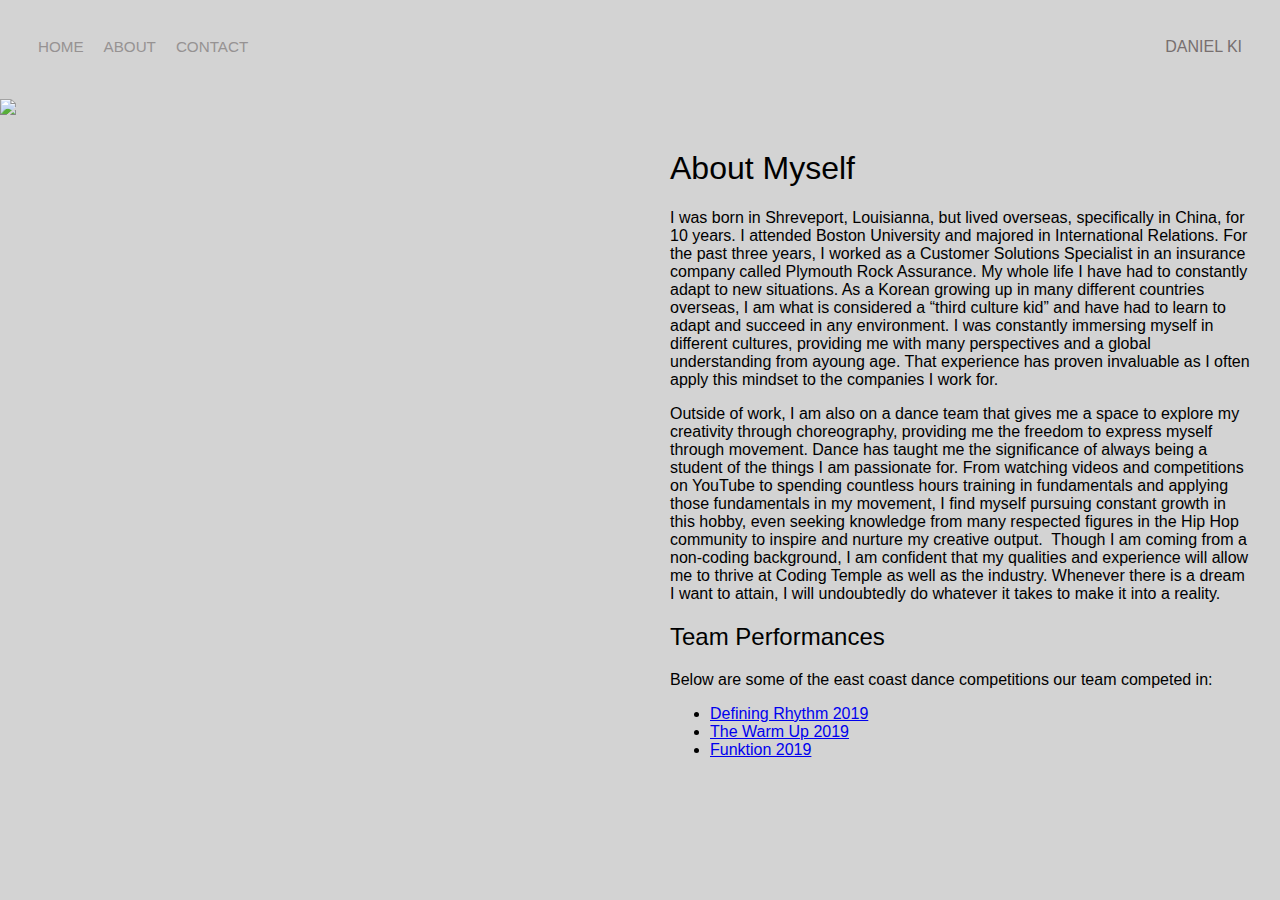
==== about.html @ 0cdf41db "first commit" ====
<!DOCTYPE html>
<html>
<head>
    <meta charset="utf-8" />
    <title>About</title>
    <link rel="stylesheet" href="styles.css">
</head>
<body>
    <div class="container">
        <div class="nav-wrapper">
            <div class="left-side">
                <div class="nav-link-wrapper">
                    <a href="index.html">Home</a>
                </div>
                <div class="nav-link-wrapper">
                    <a href="about.html">About</a>
                </div>
                <div class="nav-link-wrapper">
                    <a href="contact.html">Contact</a>
                </div>
            </div>
             <div class="right-side">
                 <div class="brand">   
                    <div>DANIEL KI</div>
                 </div> 
            </div>
        </div>
            
    </div>

        <div class="content-wrapper">
            <div class="two-column-wrapper">
                <div class="profile-image-wrapper">
                    <img src="images/profilepicture.jpeg">
                </div>

                <div class="profile-content-wrapper">
                    <h1>About Myself</h1>
                    <p> I was born in Shreveport, Louisianna, but lived overseas, specifically in China, for 10 years.
                        I attended Boston University and majored in International Relations. For the past three years,
                        I worked as a Customer Solutions Specialist in an insurance company called Plymouth Rock Assurance.
                        My whole life I have had to constantly adapt to new situations. As a Korean growing up in many 
                        different countries overseas, I am what is considered a “third culture kid” and have had to learn to adapt 
                        and succeed in any environment. I was constantly immersing myself in different cultures, providing me with many perspectives 
                        and a global understanding from ayoung age. That experience has proven invaluable as I often apply this mindset 
                        to the companies I work for.
                    </p>
                    <p> Outside of work, I am also on a dance team that gives me a space to explore my creativity through choreography, 
                        providing me the freedom to express myself through movement. Dance has taught me the significance of always 
                        being a student of the things I am passionate for. From watching videos and competitions on YouTube to 
                        spending countless hours training in fundamentals and applying those fundamentals in my movement, I find 
                        myself pursuing constant growth in this hobby, even seeking knowledge from many respected figures 
                        in the Hip Hop community to inspire and nurture my creative output. 
                        Though I am coming from a non-coding background, I am confident that my qualities and experience will allow me 
                        to thrive at Coding Temple as well as the industry. Whenever there is a dream I want to attain, 
                        I will undoubtedly do whatever it takes to make it into a reality.
                    </p>
                    <h2>Team Performances</h2>
                    <p>Below are some of the east coast dance competitions our team competed in:</p>
                    <ul>
                        <li><a href="https://www.youtube.com/watch?v=TmxLhyslxDQ">Defining Rhythm 2019</a></li>
                        <li><a href="https://www.youtube.com/watch?v=k-zc5b8xOII">The Warm Up 2019</a></li>
                        <li><a href="https://www.youtube.com/watch?v=gynOzP4IRTs">Funktion 2019</a></li>
                    </ul>

                </div>
            </div>
        </div>

    </div>
</body>


</html>
---- styles.css ----
/* Master styles*/

body {
    margin: 0px;
    font-family: Verdana, Geneva, Tahoma, sans-serif;
    background-color: lightgrey;
}

.container {
    display: grid;
    grid-template-columns: 1fr;
}

/* Nav styles*/

.nav-wrapper {
    display: flex;
    justify-content: space-between;
    padding: 38px;
}

.left-side {
    display: flex;
}

.nav-wrapper > .left-side > div {
    margin-right: 20px;
    font-size: 0.95em;
    text-transform: uppercase;
}

.nav-link-wrapper {
    height: 22px;
    border-bottom: 1px solid transparent;
    transition: border-bottom 0.5s;
}

.nav-link-wrapper a {
    color: #969292;
    text-decoration: none;
    transition: color 0.5s;
}

.nav-link-wrapper:hover {
    border-bottom: 1px solid black;
}

.nav-link-wrapper a:hover {
    color: black;
}

.brand {
    color: rgb(119, 111, 111);
}

/*Portfolio styles*/

.portfolio-items-wrapper {
    display: grid;
    grid-template-columns: 1fr;
}

.portfolio-item-wrapper {
    position: relative;
}

.portfolio-img-background {
    height: 600px;
    width: 95%;
    background-size: cover;
    background-position: center;
    background-repeat: no-repeat;
    margin: 20px;
}

.img-text-wrapper {
    position: absolute;
    top: 0;
    display: flex;
    flex-direction: column;
    justify-content: center;
    align-items: center;
    height: 100%;
    text-align: center;
    padding-left: 100px;
    padding-right: 100px;
}

.img-text-wrapper .subtitle {
    transition: 1s;
    font-weight: 400;
    display: flex;
    flex-direction: column;
    justify-content: center;
    align-items: center;
    height: 100%;
    text-align: center;
    padding-left: 100px;
    padding-right: 100px;
    color: transparent;
}


.img-text-wrapper:hover .subtitle {
    font-weight: 600;
    color: white;
}


/* About Me page */
.two-column-wrapper {
    display: grid;
    grid-template-columns: 1fr 1fr;
}

.profile-image-wrapper img {
    width: 100%;
}

.profile-content-wrapper {
    padding: 30px;
}

.profile-content-wrapper h1 {
    color: black;
    font-weight: 500;
}

.profile-content-wrapper h2 {
    color: black;
    font-weight: 500;
}

.profile-content-wrapper h3 {
    color: black;
    font-weight: 500;
}

/* Comment box */

.comment-box {
   
    top: 50%;
    left: 2%;
    position: absolute;
    transform: translate(0%, -10%);
    width: 500px;
}

.comment-box h3 {
    
    margin-bottom: 15px;
    font-weight: 500;
}

.comment-box input {
    width: 100%;
    height: 50px;
    padding: 0 20px;
    margin-bottom: 15px;
    border-radius: 5px;
    border: 1px solid #86b086;
}

.comment-box input:focus {
    border: 1px solid #000;
    outline: 0;
}

.comment-box textarea {
    width: 100%;
    height: 150px;
    padding: 15px 20px;
    margin-bottom: 10px;
    border-radius: 5px;
    border: 1px solid #86b086;
}

.comment-box textarea:focus {
    border: 1px solid #000;
    outline: 0;
}

.commnet-box button {
    border: 0;
    padding: 10px 30px;
    font-size: 18px;
    border-radius: 5px;
}
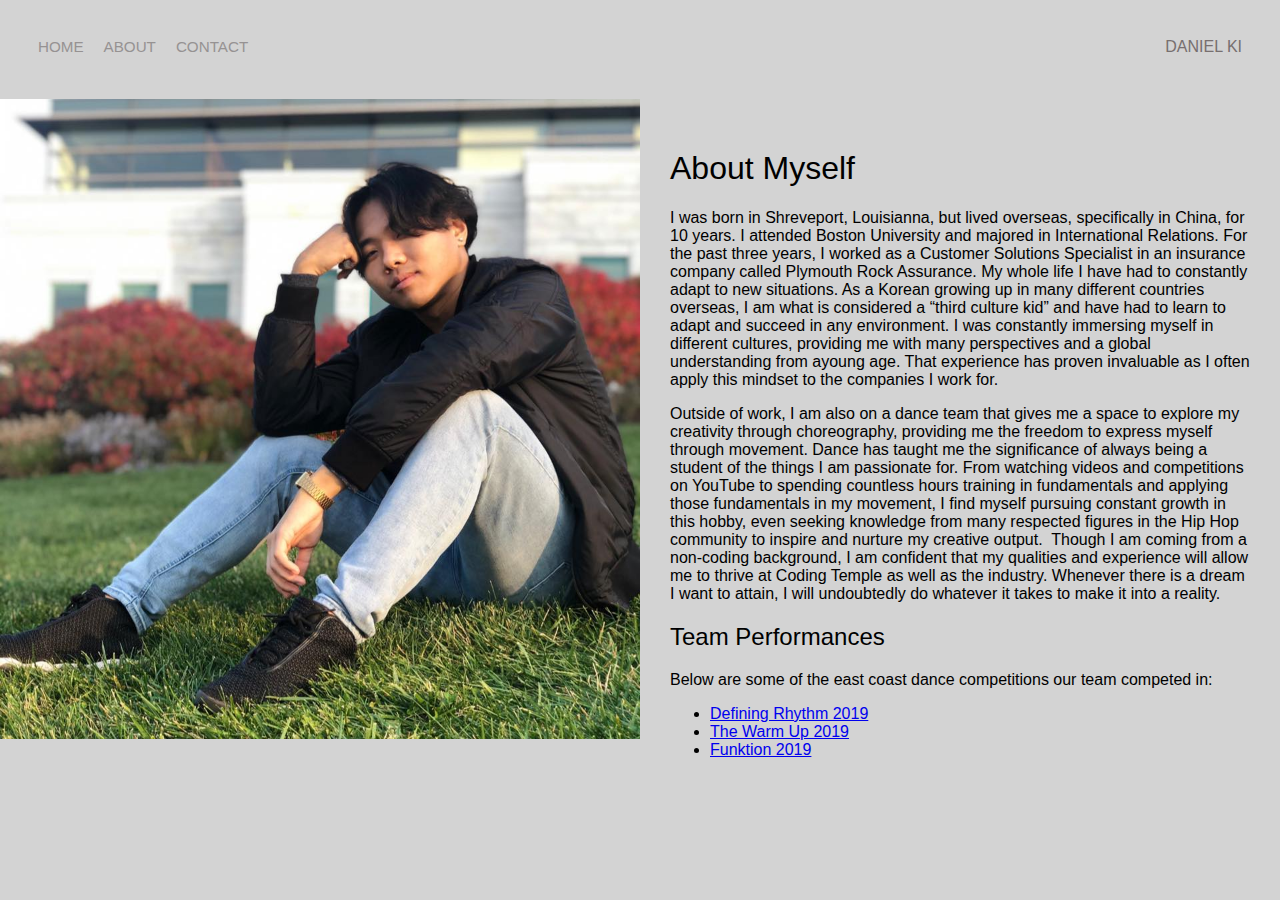
==== commit 1c135465: "rename images folder" ====
--- a/about.html
+++ b/about.html
@@ -31,7 +31,7 @@
         <div class="content-wrapper">
             <div class="two-column-wrapper">
                 <div class="profile-image-wrapper">
-                    <img src="images/profilepicture.jpeg">
+                    <img src="images-1/profilepicture.jpeg">
                 </div>
 
                 <div class="profile-content-wrapper">
